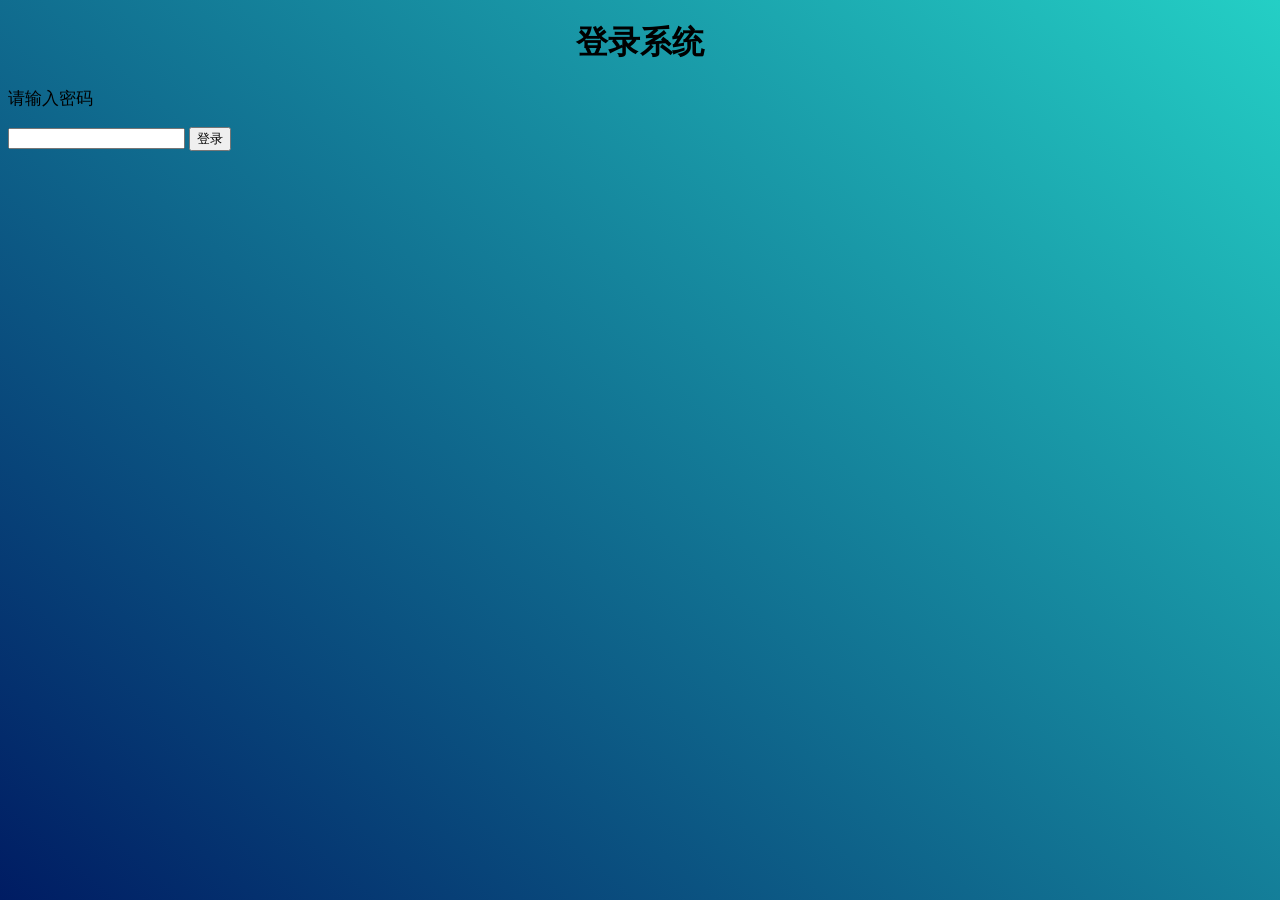
==== login.html @ e16008d3 "update for the login page." ====
<!DOCTYPE html>
<html lang="en">
<head>
  <!--初始设置-->
  <meta charset="UTF-8">
  <meta name="viewport" content="width=device-width, initial-scale=1.0">
  <title>登录系统</title>
  <link rel="stylesheet" href="css/login.css">
  <link rel="stylesheet" href="css/matter.css">
  <script>
    //清空用户类型数据
    localStorage.setItem('usertype', 'none');
    //定义函数
    function gitPassword(){
      let password=document.getElementById("login_password").value;
      console.log("用户输入密码");
      //验证密码
      switch(password){
        case "student":
          console.info("学生密码正确，跳转到学生界面");
          window.location.href="https://syisjr.github.io/student";
          break;
        case "teacher_abcdfe":
          console.info("教师密码正确，跳转到教师界面");
          window.location.href="https://syisjr.github.io/teacher";
          break;
        default:
          console.info("密码错误")
          document.getElementById("bad_password").innerHTML="密码错误，请重新输入";
      }
  }
  </script>
</head>

<body>

  <center><h1>登录系统</h1></center>
  <p class="info">请输入密码</p>
  <p style="color: red" id="bad_password" class="warning"></p>
  <input type="password" id="login_password">
  <button onclick="gitPassword()">登录</button>

</body>

</html>
---- css/login.css ----
html {
    width: 100%;
    height: 100%;
}
body{
    background:linear-gradient(220.55deg, #24CFC5 0%, #001C63 100%);
}
---- css/matter.css ----
.info{
    display: block;
    font-size: 17px;
    color: black;
}
.warning{
    display: block;
    font-size: 15px;
    color: red;
}
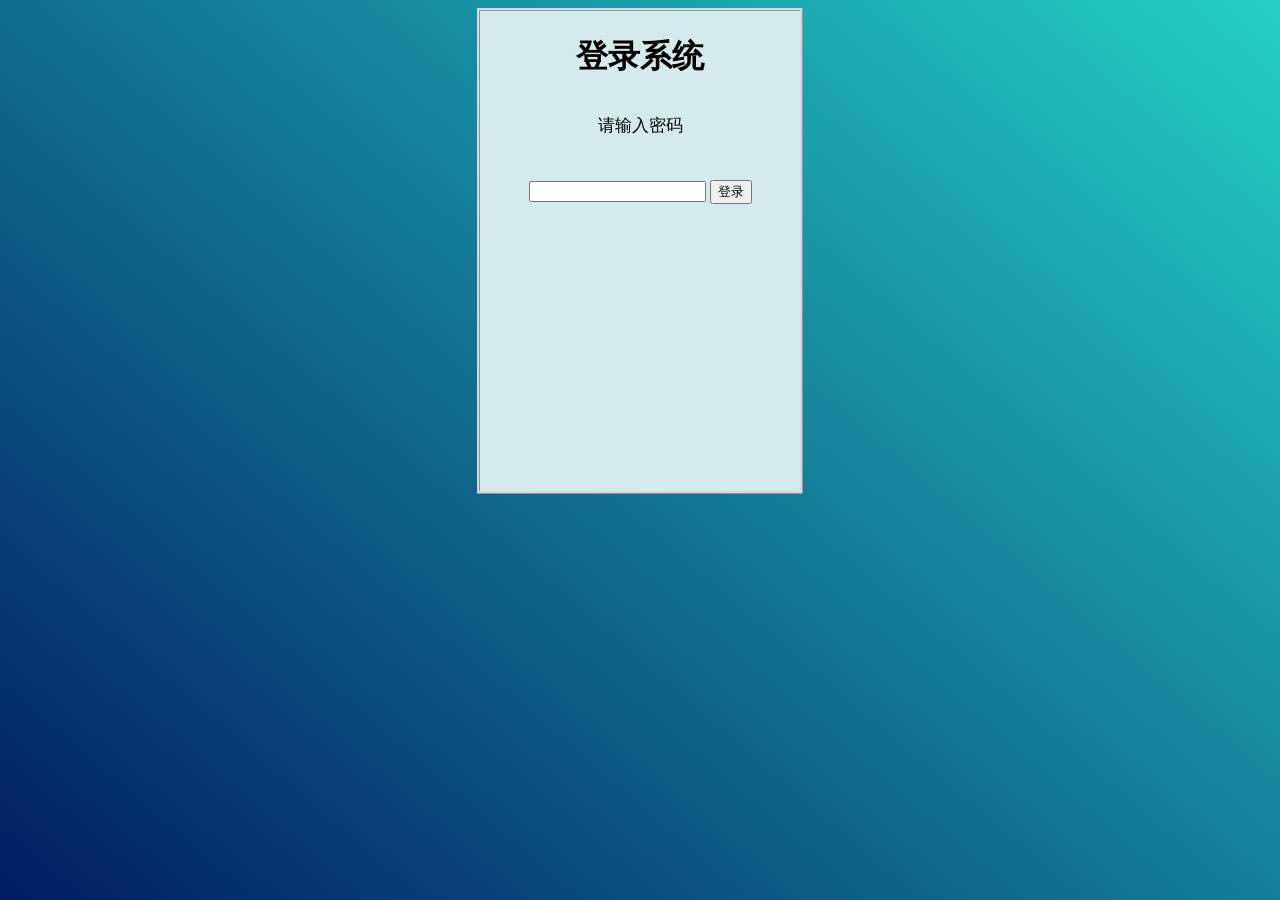
==== commit 999dcbe1: "update login page with the css file login.css" ====
--- a/login.html
+++ b/login.html
@@ -1,5 +1,5 @@
 <!DOCTYPE html>
-<html lang="en">
+<html lang="ch">
 <head>
   <!--初始设置-->
   <meta charset="UTF-8">
@@ -33,12 +33,15 @@
 </head>
 
 <body>
-
-  <center><h1>登录系统</h1></center>
-  <p class="info">请输入密码</p>
-  <p style="color: red" id="bad_password" class="warning"></p>
-  <input type="password" id="login_password">
-  <button onclick="gitPassword()">登录</button>
+    <center>
+      <div class="loginpage">
+        <center><h1>登录系统</h1></center>
+        <p class="info">请输入密码</p>
+        <p style="color: red" id="bad_password" class="warning"></p>
+        <input type="password" id="login_password">
+        <button onclick="gitPassword()">登录</button>
+      </div>
+    </center>
 
 </body>
 
--- a/css/login.css
+++ b/css/login.css
@@ -3,5 +3,14 @@
     height: 100%;
 }
 body{
-    background:linear-gradient(220.55deg, #24CFC5 0%, #001C63 100%);
+    background: linear-gradient(220.55deg, #24CFC5 0%, #001C63 100%);
+}
+.loginpage{
+    background-color: #d4eaed;
+    width: 20rem;
+    height: 30rem;
+    line-height: 300%;
+    border-style: ridge;
+    border-color: #d2d8e6e0;
+    border-width: 3px;
 }
